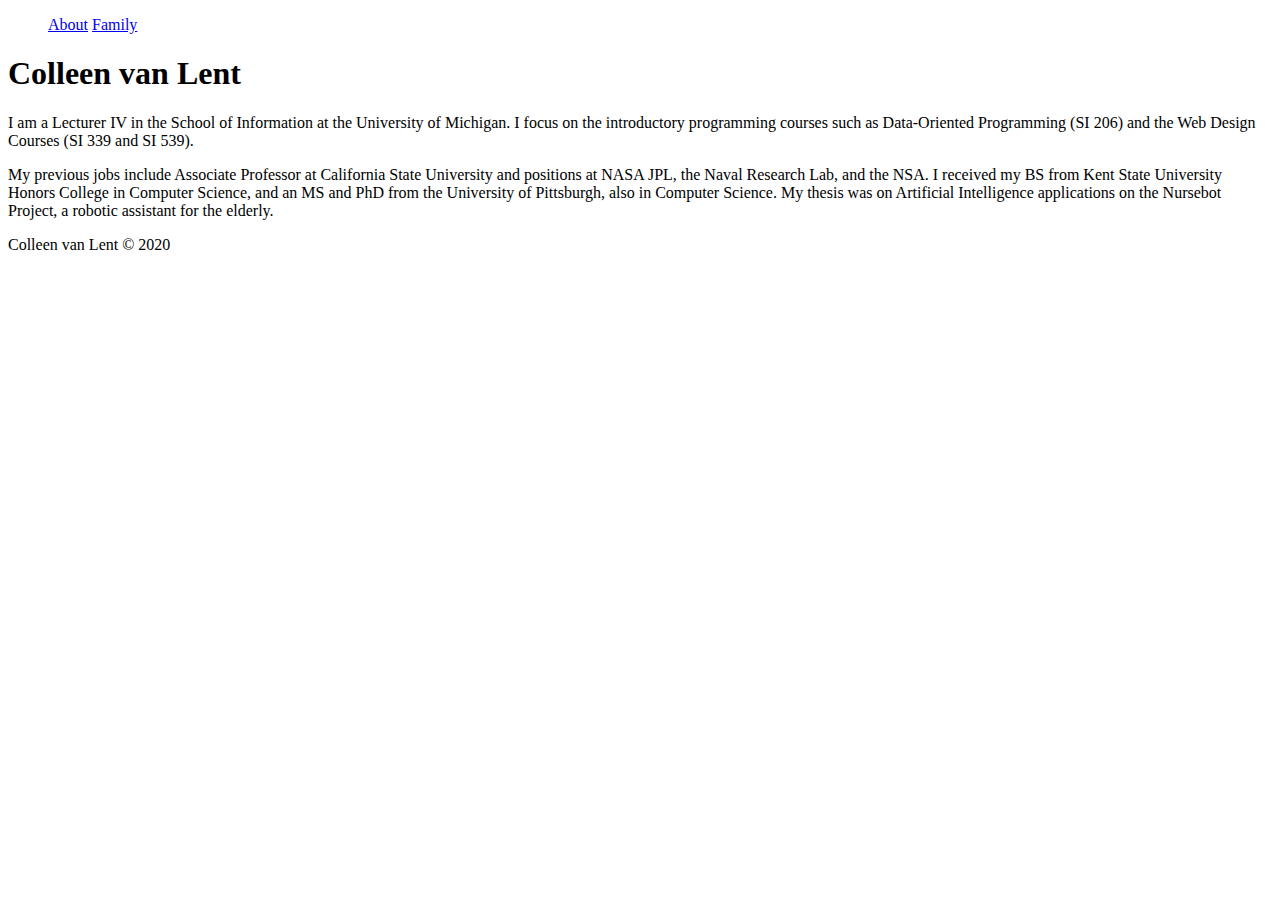
==== homework_1/index.html @ 2e4924fc "Add files via upload" ====
<!DOCTYPE html>
<html lang="en">
<head>
	<meta charset="UTF-8">
	<title>Home</title>
	<link rel="stylesheet" href="css/style.css">
</head>
<body>

<header>
	<nav>
		<ol>
		<a href="index.html" >About</a>
		<a href ="family.html" >Family</a>
		</ol>
	</nav>
</header>
<h1>Colleen van Lent</h1>
<main>

<p>I am a Lecturer IV in the School of Information at the University of Michigan. I focus on the introductory programming courses such as Data-Oriented Programming (SI 206) and the Web Design Courses (SI 339 and SI 539).</p>

<p>My previous jobs include Associate Professor at California State University and positions at NASA JPL, the Naval Research Lab, and the NSA. I received my BS from Kent State University Honors College in Computer Science, and an MS and PhD from the University of Pittsburgh, also in Computer Science. My thesis was on Artificial Intelligence applications on the Nursebot Project, a robotic assistant for the elderly.</p>
</main>
<footer>
Colleen van Lent &copy; 2020
</footer>
</body>
</html>
---- homework_1/css/style.css ----
img{
    height: 150px;
}
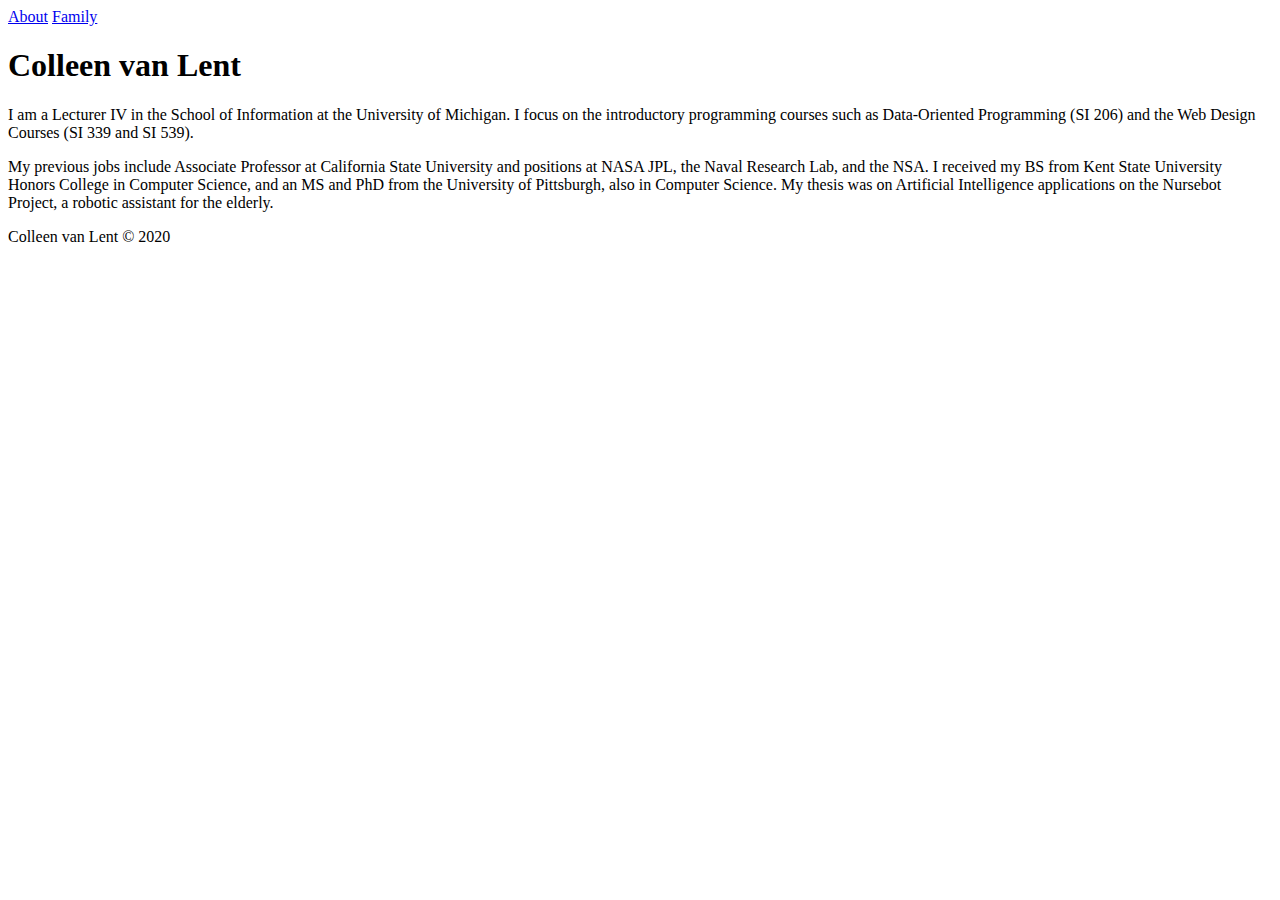
==== commit 60e132f3: "Add files via upload" ====
--- a/homework_1/index.html
+++ b/homework_1/index.html
@@ -9,10 +9,8 @@
 
 <header>
 	<nav>
-		<ol>
 		<a href="index.html" >About</a>
 		<a href ="family.html" >Family</a>
-		</ol>
 	</nav>
 </header>
 <h1>Colleen van Lent</h1>
